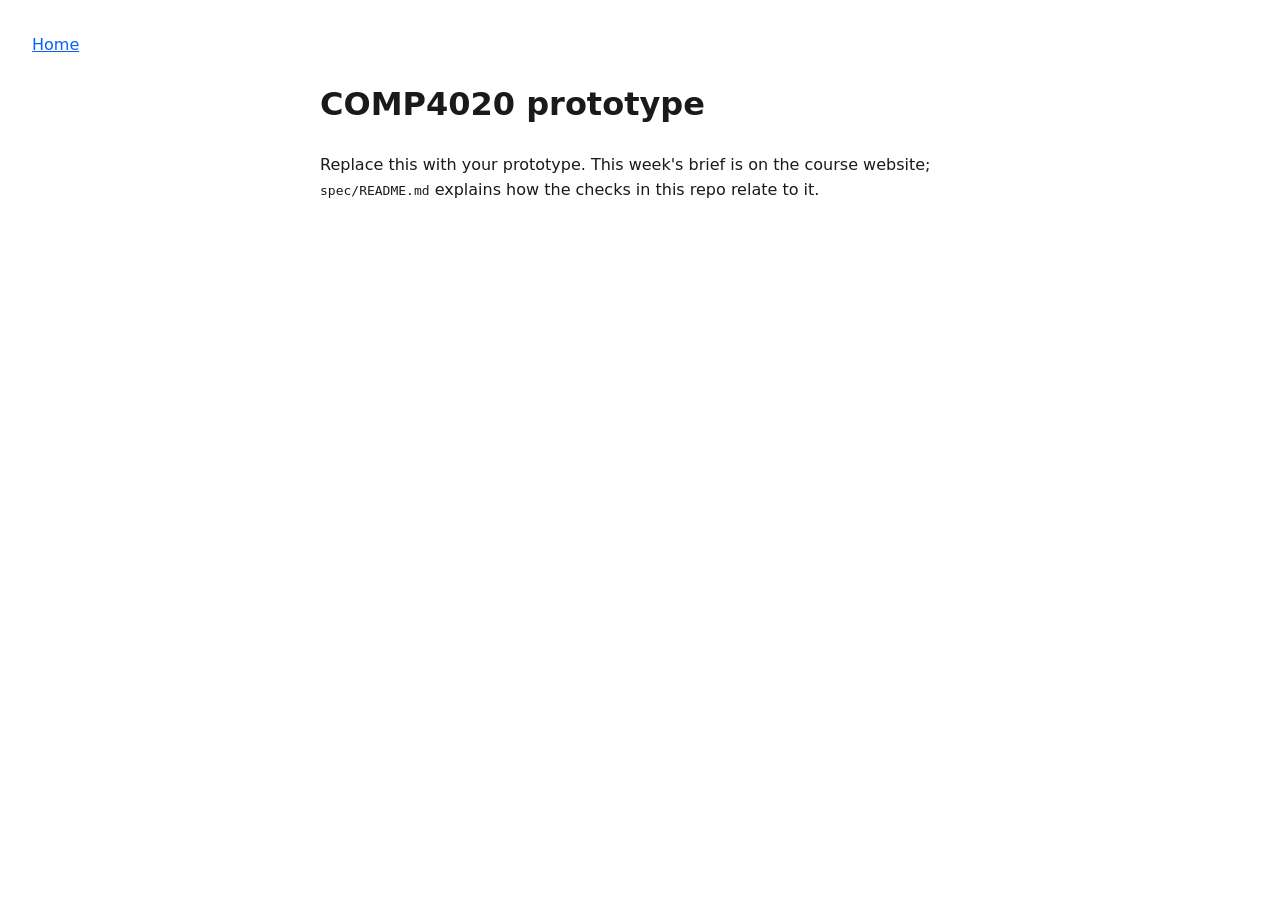
==== index.html @ 9da96083 "Initial commit" ====
<!doctype html>
<html lang="en">
  <head>
    <meta charset="UTF-8" />
    <meta name="viewport" content="width=device-width, initial-scale=1.0" />
    <title>COMP4020 prototype</title>
    <link rel="stylesheet" href="./styles.css" />
  </head>
  <body>
    <header>
      <nav aria-label="Primary">
        <a href="./">Home</a>
      </nav>
    </header>
    <main>
      <h1>COMP4020 prototype</h1>
      <p data-testid="intro">
        Replace this with your prototype. This week's brief is on the course
        website; <code>spec/README.md</code> explains how the checks in this
        repo relate to it.
      </p>
    </main>
    <script type="module" src="./main.ts"></script>
  </body>
</html>
---- styles.css ----
body {
  margin: 0;
  padding: 2rem;
  font-family: system-ui, sans-serif;
  line-height: 1.6;
  color: #1a1a1a;
}

main {
  max-width: 40rem;
  margin: 0 auto;
}

a {
  color: #0b5fff;
}
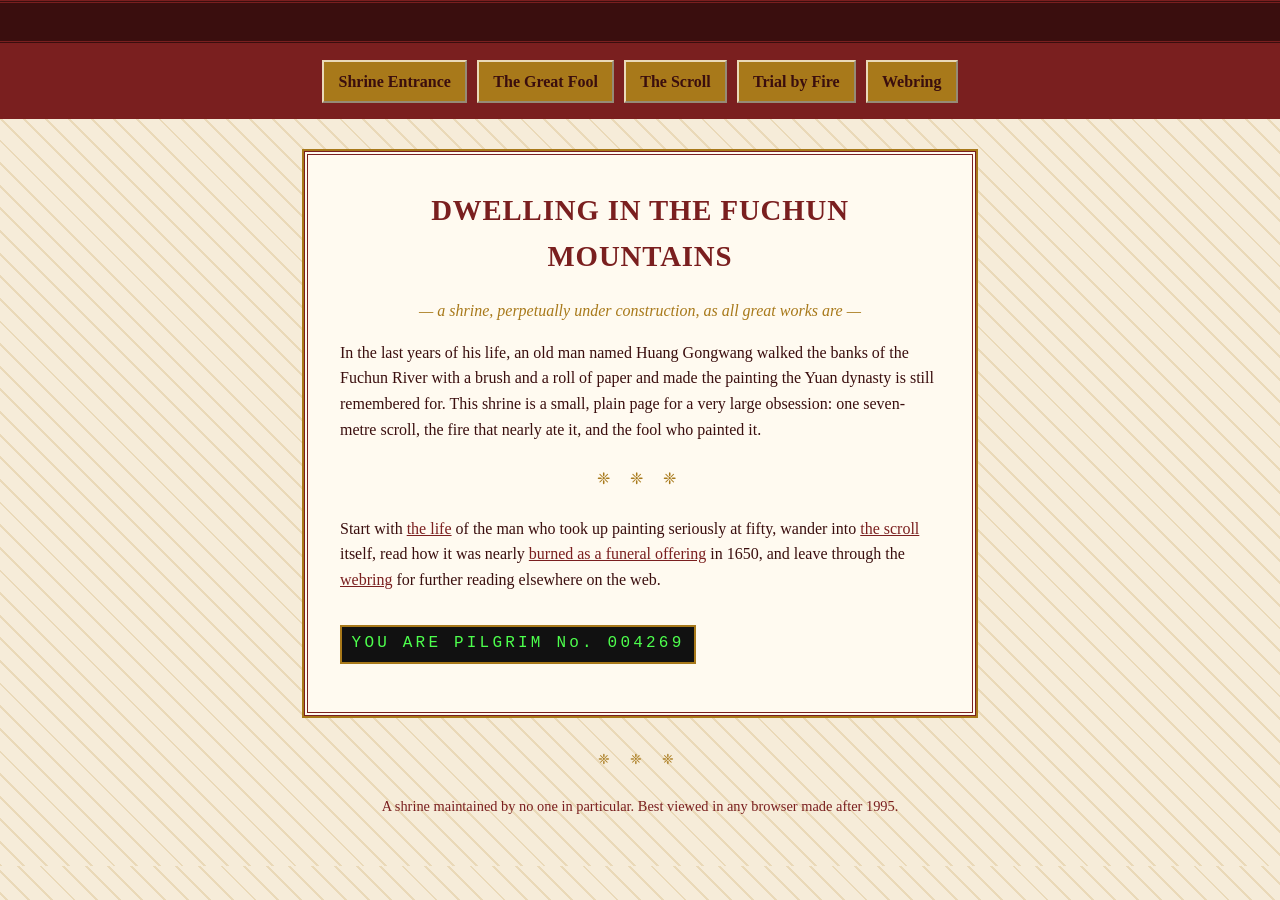
==== commit 55abd9e0: "content: shrine home page — the Fuchun obsession, in brief Replaces the starter's placeholder copy w" ====
--- a/index.html
+++ b/index.html
@@ -3,23 +3,63 @@
   <head>
     <meta charset="UTF-8" />
     <meta name="viewport" content="width=device-width, initial-scale=1.0" />
-    <title>COMP4020 prototype</title>
+    <title>The Fuchun Shrine ~ Dwelling in the Fuchun Mountains</title>
     <link rel="stylesheet" href="./styles.css" />
   </head>
   <body>
+    <div class="ticker" aria-hidden="true">
+      <p class="ticker-track">
+        ☆ WELCOME, PILGRIM, TO THE FUCHUN SHRINE ☆ PAINTED 1348&ndash;1350 ☆
+        BEST VIEWED AT 800&times;600 ☆ NO FRAMES · NO PLUGINS · NO JAVASCRIPT ☆
+        WELCOME, PILGRIM, TO THE FUCHUN SHRINE ☆ PAINTED 1348&ndash;1350 ☆ BEST
+        VIEWED AT 800&times;600 ☆ NO FRAMES · NO PLUGINS · NO JAVASCRIPT ☆
+      </p>
+    </div>
     <header>
       <nav aria-label="Primary">
-        <a href="./">Home</a>
+        <a href="./index.html">Shrine Entrance</a>
+        <a href="./life.html">The Great Fool</a>
+        <a href="./scroll.html">The Scroll</a>
+        <a href="./fire.html">Trial by Fire</a>
+        <a href="./links.html">Webring</a>
       </nav>
     </header>
     <main>
-      <h1>COMP4020 prototype</h1>
+      <h1>Dwelling in the Fuchun Mountains</h1>
+      <p class="subtitle blink">
+        — a shrine, perpetually under construction, as all great works are —
+      </p>
+
       <p data-testid="intro">
-        Replace this with your prototype. This week's brief is on the course
-        website; <code>spec/README.md</code> explains how the checks in this
-        repo relate to it.
+        In the last years of his life, an old man named Huang Gongwang walked
+        the banks of the Fuchun River with a brush and a roll of paper and
+        made the painting the Yuan dynasty is still remembered for. This
+        shrine is a small, plain page for a very large obsession: one
+        seven-metre scroll, the fire that nearly ate it, and the fool who
+        painted it.
+      </p>
+
+      <p class="divider" aria-hidden="true">❈ ❈ ❈</p>
+
+      <p>
+        Start with <a href="./life.html">the life</a> of the man who took up
+        painting seriously at fifty, wander into
+        <a href="./scroll.html">the scroll</a> itself, read how it was nearly
+        <a href="./fire.html">burned as a funeral offering</a> in 1650, and
+        leave through the <a href="./links.html">webring</a> for further
+        reading elsewhere on the web.
+      </p>
+
+      <p class="counter" aria-label="Visitor counter">
+        YOU ARE PILGRIM No. 004269
       </p>
     </main>
-    <script type="module" src="./main.ts"></script>
+    <footer>
+      <p class="divider" aria-hidden="true">❈ ❈ ❈</p>
+      <p>
+        A shrine maintained by no one in particular. Best viewed in any
+        browser made after 1995.
+      </p>
+    </footer>
   </body>
 </html>
--- a/styles.css
+++ b/styles.css
@@ -1,16 +1,191 @@
+:root {
+  --ink: #3a0e0e;
+  --seal: #7a1f1f;
+  --gold: #a8791a;
+  --parchment: #f6ecd9;
+  --parchment-dark: #ead9b8;
+  --paper: #fffaf0;
+}
+
+* {
+  box-sizing: border-box;
+}
+
 body {
   margin: 0;
-  padding: 2rem;
-  font-family: system-ui, sans-serif;
+  padding: 0;
+  font-family: Georgia, "Times New Roman", serif;
+  color: var(--ink);
+  background-color: var(--parchment);
+  background-image: repeating-linear-gradient(
+    45deg,
+    var(--parchment-dark) 0,
+    var(--parchment-dark) 2px,
+    transparent 2px,
+    transparent 16px
+  );
   line-height: 1.6;
-  color: #1a1a1a;
+}
+
+a {
+  color: var(--seal);
+}
+
+a:visited {
+  color: #55365a;
+}
+
+/* the marquee every good shrine deserves */
+.ticker {
+  overflow: hidden;
+  white-space: nowrap;
+  border-top: 3px double var(--seal);
+  border-bottom: 3px double var(--seal);
+  background: var(--ink);
+}
+
+.ticker-track {
+  display: inline-block;
+  margin: 0;
+  padding: 0.4rem 0 0.4rem 100%;
+  color: var(--gold);
+  font-weight: bold;
+  letter-spacing: 0.05em;
+  animation: ticker 26s linear infinite;
+}
+
+@keyframes ticker {
+  from {
+    transform: translateX(0);
+  }
+
+  to {
+    transform: translateX(-100%);
+  }
+}
+
+.blink {
+  animation: blink 1.6s steps(1) infinite;
+}
+
+@keyframes blink {
+  50% {
+    opacity: 0.15;
+  }
+}
+
+@media (prefers-reduced-motion: reduce) {
+  .ticker-track,
+  .blink {
+    animation: none;
+  }
+}
+
+header nav[aria-label="Primary"] {
+  display: flex;
+  flex-wrap: wrap;
+  justify-content: center;
+  gap: 0.6rem;
+  padding: 1rem;
+  background: var(--seal);
+}
+
+header nav[aria-label="Primary"] a {
+  display: inline-block;
+  padding: 0.4rem 0.9rem;
+  border: 2px outset var(--parchment-dark);
+  background: var(--gold);
+  color: var(--ink);
+  font-weight: bold;
+  text-decoration: none;
+}
+
+header nav[aria-label="Primary"] a:hover,
+header nav[aria-label="Primary"] a:focus {
+  border-style: inset;
 }
 
 main {
-  max-width: 40rem;
-  margin: 0 auto;
+  max-width: 42rem;
+  margin: 2rem auto;
+  padding: 2rem;
+  background: var(--paper);
+  border: 4px double var(--seal);
+  box-shadow: 0 0 0 2px var(--gold);
 }
 
-a {
-  color: #0b5fff;
+h1 {
+  margin-top: 0;
+  color: var(--seal);
+  font-size: 1.8rem;
+  letter-spacing: 0.03em;
+  text-align: center;
+  text-transform: uppercase;
 }
+
+h2 {
+  color: var(--seal);
+  border-bottom: 2px solid var(--gold);
+  padding-bottom: 0.2rem;
+}
+
+.subtitle {
+  margin-top: 0;
+  color: var(--gold);
+  font-style: italic;
+  text-align: center;
+}
+
+.divider {
+  margin: 1.5rem 0;
+  color: var(--gold);
+  letter-spacing: 0.5rem;
+  text-align: center;
+}
+
+.counter {
+  display: inline-block;
+  margin-top: 1rem;
+  padding: 0.3rem 0.6rem;
+  border: 2px solid var(--gold);
+  background: #111;
+  color: #4dff4d;
+  font-family: "Courier New", monospace;
+  letter-spacing: 0.2rem;
+}
+
+.badges {
+  display: flex;
+  flex-wrap: wrap;
+  gap: 0.5rem;
+  justify-content: center;
+  margin: 1.5rem 0;
+  padding: 0;
+  list-style: none;
+}
+
+.badges li {
+  padding: 0.35rem 0.7rem;
+  border: 2px ridge var(--gold);
+  background: var(--parchment-dark);
+  font-family: "Courier New", monospace;
+  font-size: 0.8rem;
+  text-align: center;
+}
+
+blockquote {
+  margin: 1.5rem 0;
+  padding: 0.5rem 1rem;
+  border-left: 4px solid var(--gold);
+  background: var(--parchment);
+  font-style: italic;
+}
+
+footer {
+  max-width: 42rem;
+  margin: 0 auto 3rem;
+  padding: 0 2rem;
+  color: var(--seal);
+  font-size: 0.9rem;
+  text-align: center;
+}
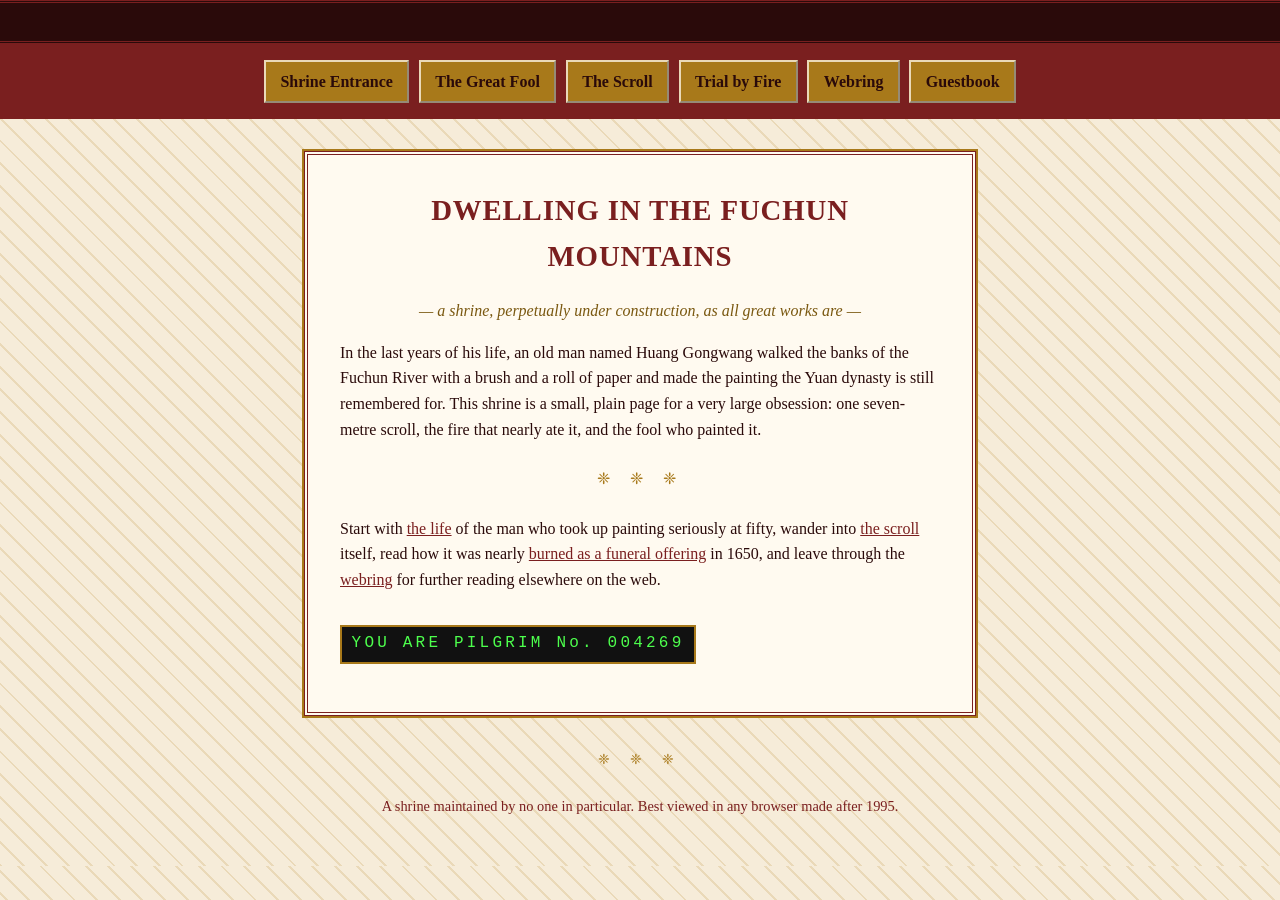
==== commit cbd1fe9a: "guestbook: add the shrine's own retired comment book A sixth page, period-authentic to the GeoCities" ====
--- a/index.html
+++ b/index.html
@@ -22,6 +22,7 @@
         <a href="./scroll.html">The Scroll</a>
         <a href="./fire.html">Trial by Fire</a>
         <a href="./links.html">Webring</a>
+        <a href="./guestbook.html">Guestbook</a>
       </nav>
     </header>
     <main>
@@ -50,9 +51,7 @@
         reading elsewhere on the web.
       </p>
 
-      <p class="counter" aria-label="Visitor counter">
-        YOU ARE PILGRIM No. 004269
-      </p>
+      <p class="counter">YOU ARE PILGRIM No. 004269</p>
     </main>
     <footer>
       <p class="divider" aria-hidden="true">❈ ❈ ❈</p>
--- a/styles.css
+++ b/styles.css
@@ -1,7 +1,8 @@
 :root {
-  --ink: #3a0e0e;
+  --ink: #2a0a0a;
   --seal: #7a1f1f;
   --gold: #a8791a;
+  --gold-deep: #7a5810;
   --parchment: #f6ecd9;
   --parchment-dark: #ead9b8;
   --paper: #fffaf0;
@@ -131,7 +132,7 @@
 
 .subtitle {
   margin-top: 0;
-  color: var(--gold);
+  color: var(--gold-deep);
   font-style: italic;
   text-align: center;
 }
@@ -181,6 +182,25 @@
   font-style: italic;
 }
 
+.guestbook {
+  margin: 0;
+  padding: 0;
+  list-style: none;
+}
+
+.guestbook .entry + .entry {
+  margin-top: 1.2rem;
+  border-top: 1px dashed var(--gold);
+  padding-top: 1.2rem;
+}
+
+.entry-meta {
+  margin: 0 0 0.3rem;
+  color: var(--gold-deep);
+  font-family: "Courier New", monospace;
+  font-size: 0.85rem;
+}
+
 footer {
   max-width: 42rem;
   margin: 0 auto 3rem;
